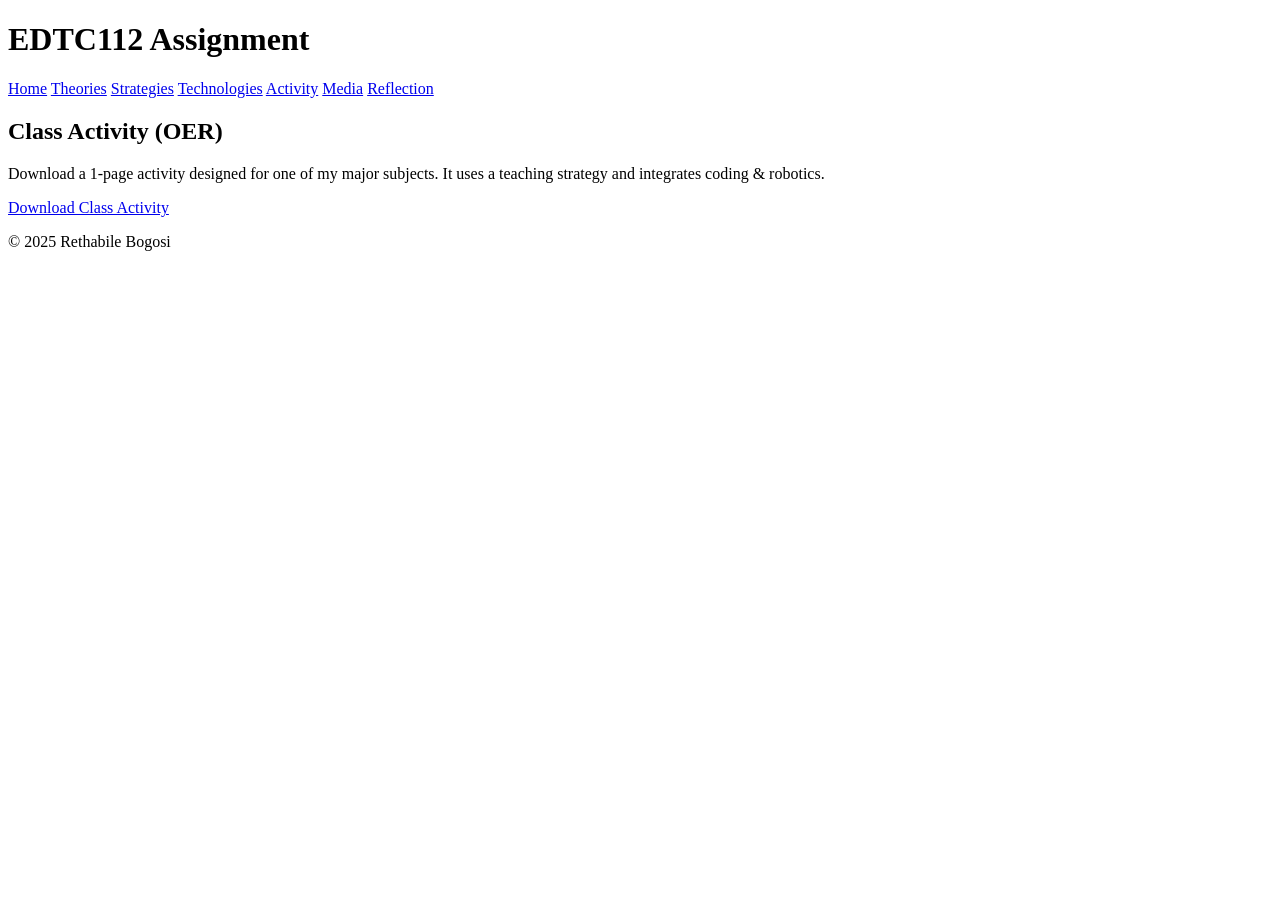
==== activity.html @ 85b8ee89 "Create activity.html" ====
<!DOCTYPE html>
<html lang="en">
<head>
  <meta charset="UTF-8">
  <meta name="viewport" content="width=device-width, initial-scale=1.0">
  <title>Class Activity</title>
  <link rel="stylesheet" href="css/styles.css" />
</head>
<body>
  <header>
    <h1>EDTC112 Assignment</h1>
    <nav>
      <a href="index.html">Home</a>
      <a href="theories.html">Theories</a>
      <a href="strategies.html">Strategies</a>
      <a href="technologies.html">Technologies</a>
      <a href="activity.html">Activity</a>
      <a href="media.html">Media</a>
      <a href="reflection.html">Reflection</a>
    </nav>
  </header>

  <main class="card">
    <h2>Class Activity (OER)</h2>
    <p>Download a 1-page activity designed for one of my major subjects. It uses a teaching strategy and integrates coding & robotics.</p>
    <a href="assets/docs/class-activity.docx" class="button" download>Download Class Activity</a>
  </main>

  <footer>
    <p>© 2025 Rethabile Bogosi</p>
  </footer>
</body>
</html>
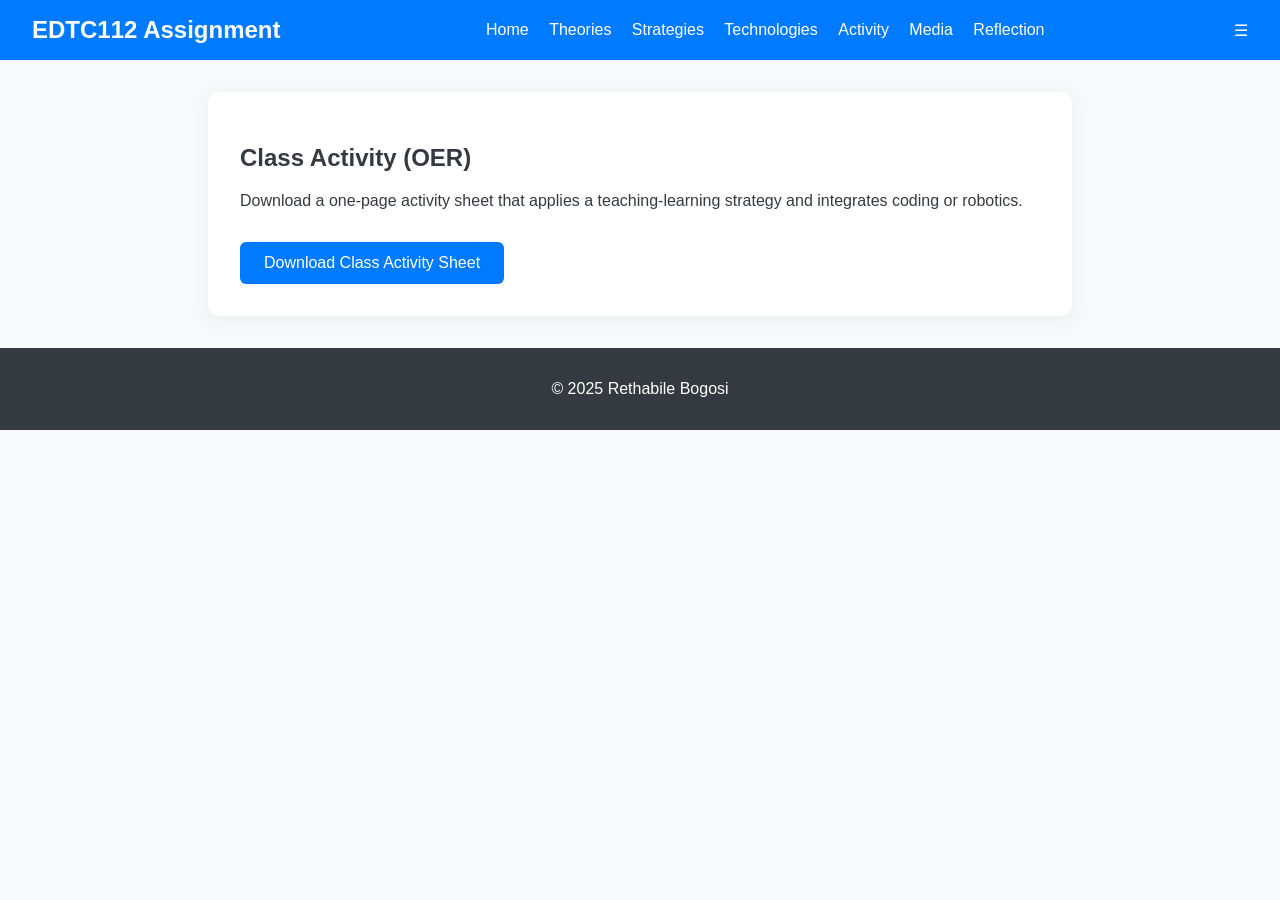
==== commit 2b31a2af: "Update activity.html" ====
--- a/activity.html
+++ b/activity.html
@@ -1,15 +1,15 @@
 <!DOCTYPE html>
 <html lang="en">
 <head>
-  <meta charset="UTF-8">
-  <meta name="viewport" content="width=device-width, initial-scale=1.0">
+  <meta charset="UTF-8" />
+  <meta name="viewport" content="width=device-width, initial-scale=1.0"/>
   <title>Class Activity</title>
   <link rel="stylesheet" href="css/styles.css" />
 </head>
 <body>
   <header>
     <h1>EDTC112 Assignment</h1>
-    <nav>
+    <nav id="navbar">
       <a href="index.html">Home</a>
       <a href="theories.html">Theories</a>
       <a href="strategies.html">Strategies</a>
@@ -18,16 +18,19 @@
       <a href="media.html">Media</a>
       <a href="reflection.html">Reflection</a>
     </nav>
+    <div id="menu-toggle" onclick="toggleMenu()">☰</div>
   </header>
 
   <main class="card">
     <h2>Class Activity (OER)</h2>
-    <p>Download a 1-page activity designed for one of my major subjects. It uses a teaching strategy and integrates coding & robotics.</p>
-    <a href="assets/docs/class-activity.docx" class="button" download>Download Class Activity</a>
+    <p>Download a one-page activity sheet that applies a teaching-learning strategy and integrates coding or robotics.</p>
+    <a href="assets/docs/class-activity.docx" class="button" download>Download Class Activity Sheet</a>
   </main>
 
   <footer>
     <p>© 2025 Rethabile Bogosi</p>
   </footer>
+
+  <script src="js/script.js"></script>
 </body>
 </html>
--- a/css/styles.css
+++ b/css/styles.css
@@ -0,0 +1,68 @@
+body {
+  font-family: 'Segoe UI', 'Poppins', sans-serif;
+  margin: 0;
+  background-color: #F8F9FA;
+  color: #343A40;
+}
+
+header {
+  background-color: #007BFF;
+  color: white;
+  padding: 1rem 2rem;
+  display: flex;
+  flex-wrap: wrap;
+  justify-content: space-between;
+  align-items: center;
+}
+
+header h1 {
+  margin: 0;
+  font-size: 1.5rem;
+}
+
+nav a {
+  color: white;
+  text-decoration: none;
+  margin-left: 1rem;
+}
+
+nav a:hover {
+  text-decoration: underline;
+}
+
+main.card {
+  background: white;
+  max-width: 800px;
+  margin: 2rem auto;
+  padding: 2rem;
+  border-radius: 12px;
+  box-shadow: 0 4px 20px rgba(0,0,0,0.05);
+}
+
+.profile-img {
+  margin-top: 1rem;
+  max-width: 200px;
+  border-radius: 8px;
+  display: block;
+}
+
+footer {
+  text-align: center;
+  padding: 1rem;
+  background: #343A40;
+  color: white;
+}
+
+.button {
+  display: inline-block;
+  margin-top: 1rem;
+  padding: 0.75rem 1.5rem;
+  background-color: #007BFF;
+  color: white;
+  text-decoration: none;
+  border-radius: 6px;
+}
+
+.button:hover {
+  background-color: #0056b3;
+}
